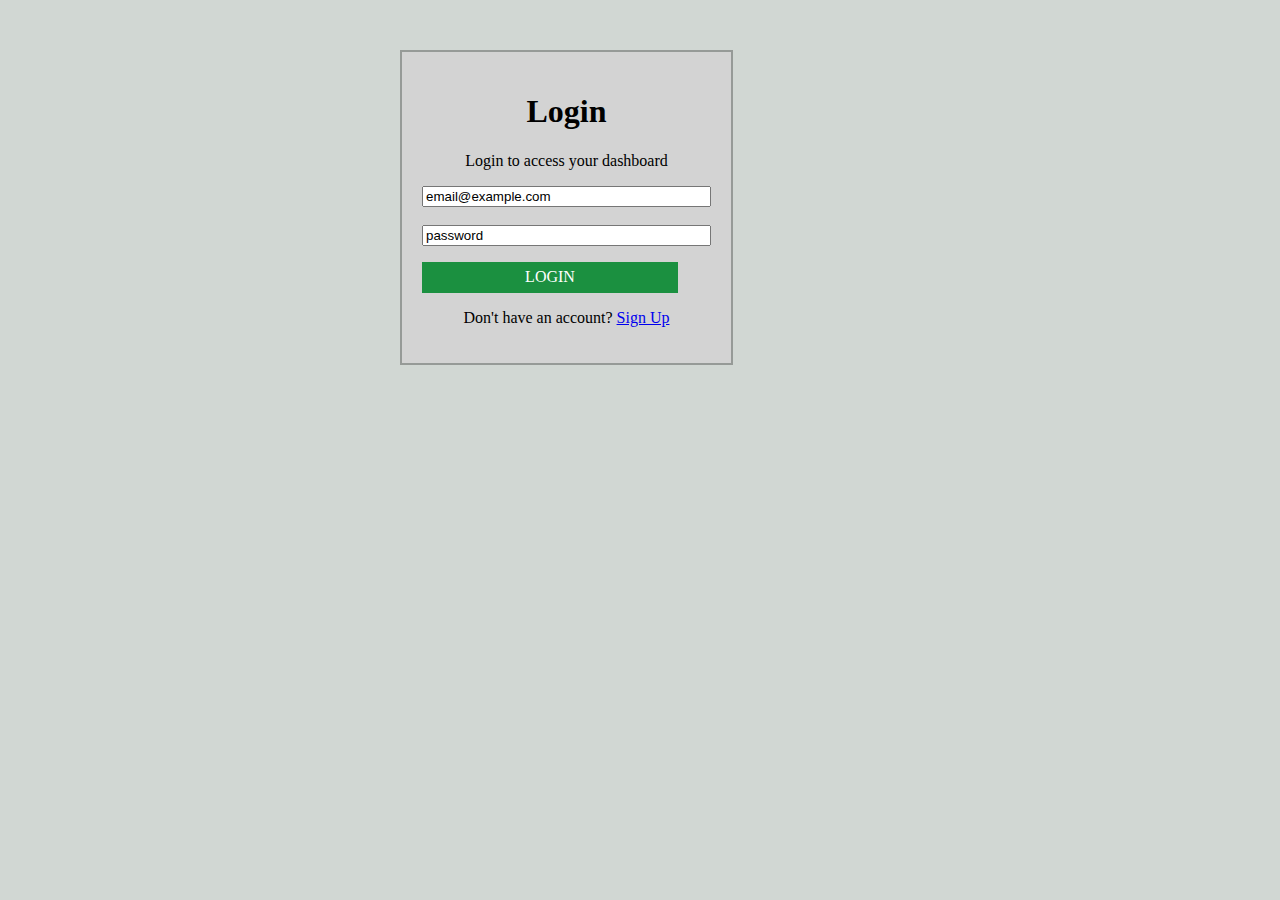
==== signin.html @ 2d7ae8f6 "project complete" ====
<!doctype html>

<html>

<head>

<style>

body{
background-color:#D1D7D3;
}

.main {

background-color: lightgrey;
border: #969A97 2px solid;
padding: 20px;
position: absolute;
top: 50px;
left: 400px;

}

.button {

background-color: #1B9040;
color: white;
width:250px;
height: 25px;
line-height: 23px;
padding: 3px;
text-align: center;
text-decoration: none;
display: inline-block;

}

h1,#para {

text-align: center;

}

</style>


</head>

<body>

<div class="main">

<h1> Login </h1>

<form>
<p id="para">Login to access your dashboard </p>

<p>

<input type="email" name="email" value="email@example.com" size="33"><br></br>

<input type="text" name="password" value="password" size="33"><br>

</p>

<a class="button" href=""> LOGIN </a> 

</form>

<p id="para"> Don't have an account&#63 <a href="index.html">Sign Up</a></p>

</div>

</body>

</html>
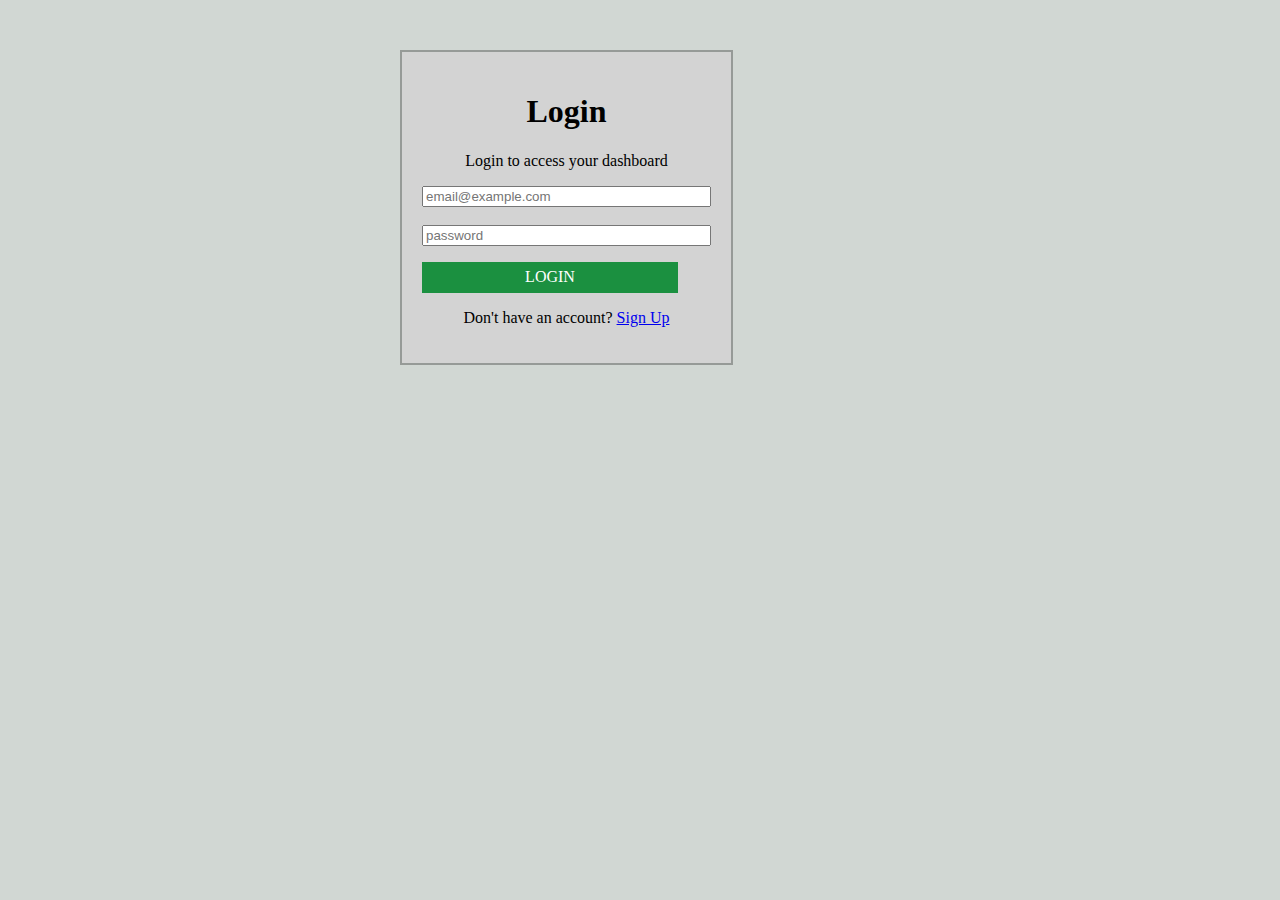
==== commit deb4c496: "Update signin.html" ====
--- a/signin.html
+++ b/signin.html
@@ -1,28 +1,21 @@
 <!doctype html>
-
 <html>
-
 <head>
-
 <style>
-
 body{
 background-color:#D1D7D3;
 }
 
 .main {
-
 background-color: lightgrey;
 border: #969A97 2px solid;
 padding: 20px;
 position: absolute;
 top: 50px;
 left: 400px;
-
 }
 
 .button {
-
 background-color: #1B9040;
 color: white;
 width:250px;
@@ -32,45 +25,31 @@
 text-align: center;
 text-decoration: none;
 display: inline-block;
-
 }
-
+  
 h1,#para {
-
 text-align: center;
-
 }
-
 </style>
-
-
+  
 </head>
-
 <body>
 
 <div class="main">
-
 <h1> Login </h1>
 
 <form>
 <p id="para">Login to access your dashboard </p>
 
 <p>
-
-<input type="email" name="email" value="email@example.com" size="33"><br></br>
-
-<input type="text" name="password" value="password" size="33"><br>
-
+<input type="email" name="email" placeholder="email@example.com" size="33"><br></br>
+<input type="text" name="password" placeholder="password" size="33"><br>
 </p>
-
+  
 <a class="button" href=""> LOGIN </a> 
-
 </form>
-
 <p id="para"> Don't have an account&#63 <a href="index.html">Sign Up</a></p>
-
 </div>
 
 </body>
-
-</html>+</html>
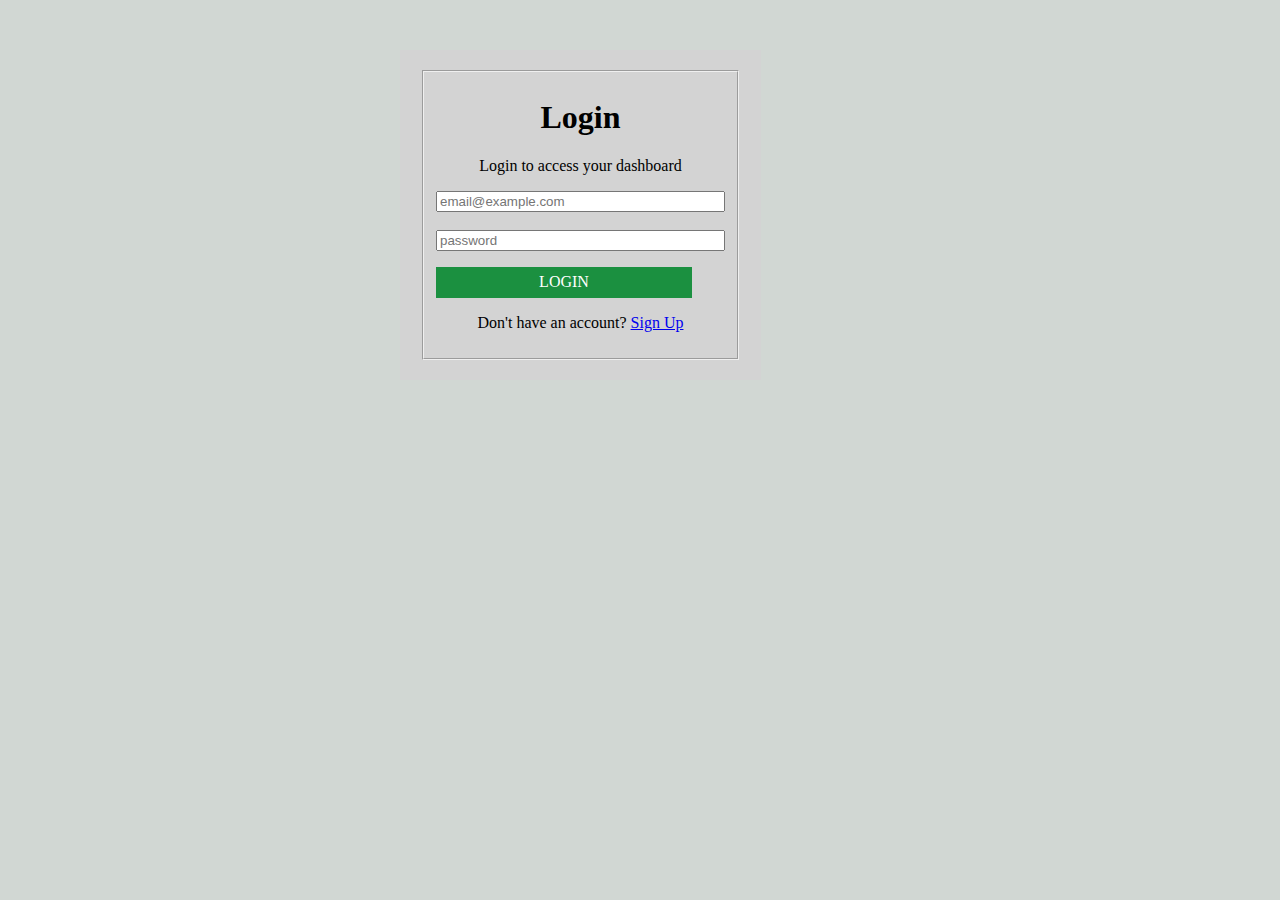
==== commit d3c52ea0: "removed unnecessary spaces" ====
--- a/signin.html
+++ b/signin.html
@@ -1,55 +1,53 @@
-<!doctype html>
-<html>
-<head>
-<style>
-body{
-background-color:#D1D7D3;
-}
+<!DOCTYPE html>
+<html lang="en">
+    <head>
+        <meta charset="UTF-8">
+        <meta name="viewport" content="width=device-width, initial-scale=1.0">
+        <style>
+            body{
+                background-color:#D1D7D3;
+            }
 
-.main {
-background-color: lightgrey;
-border: #969A97 2px solid;
-padding: 20px;
-position: absolute;
-top: 50px;
-left: 400px;
-}
+            .main {
+                background-color: lightgrey;
+                /* border: #969A97 2px solid; */
+                padding: 20px;
+                position: absolute;
+                top: 50px;
+                left: 400px;
+            }
 
-.button {
-background-color: #1B9040;
-color: white;
-width:250px;
-height: 25px;
-line-height: 23px;
-padding: 3px;
-text-align: center;
-text-decoration: none;
-display: inline-block;
-}
-  
-h1,#para {
-text-align: center;
-}
-</style>
-  
-</head>
-<body>
+            .button {
+                background-color: #1B9040;
+                color: white;
+                width:250px;
+                height: 25px;
+                line-height: 23px;
+                padding: 3px;
+                text-align: center;
+                text-decoration: none;
+                display: inline-block;
+            }
 
-<div class="main">
-<h1> Login </h1>
-
-<form>
-<p id="para">Login to access your dashboard </p>
-
-<p>
-<input type="email" name="email" placeholder="email@example.com" size="33"><br></br>
-<input type="text" name="password" placeholder="password" size="33"><br>
-</p>
-  
-<a class="button" href=""> LOGIN </a> 
-</form>
-<p id="para"> Don't have an account&#63 <a href="index.html">Sign Up</a></p>
-</div>
-
-</body>
-</html>
+            h1,#para {
+                text-align: center;
+            }
+        </style>
+    </head>
+    <body>
+        <div class="main">
+            <form>
+                <fieldset>
+                    <h1> Login </h1>
+                    <p id="para">Login to access your dashboard </p>
+                    <p>
+                    <input type="email" name="email" placeholder="email@example.com" size="33"><br></br>
+                    <input type="text" name="password" placeholder="password" size="33"><br>
+                    </p>
+                    <a class="button" href=""> LOGIN </a> 
+                    <p id="para"> Don't have an account&#63 <a href="index.html">Sign Up</a></p>
+                </fieldset>
+            </form>
+        </div>
+    </body>
+</html>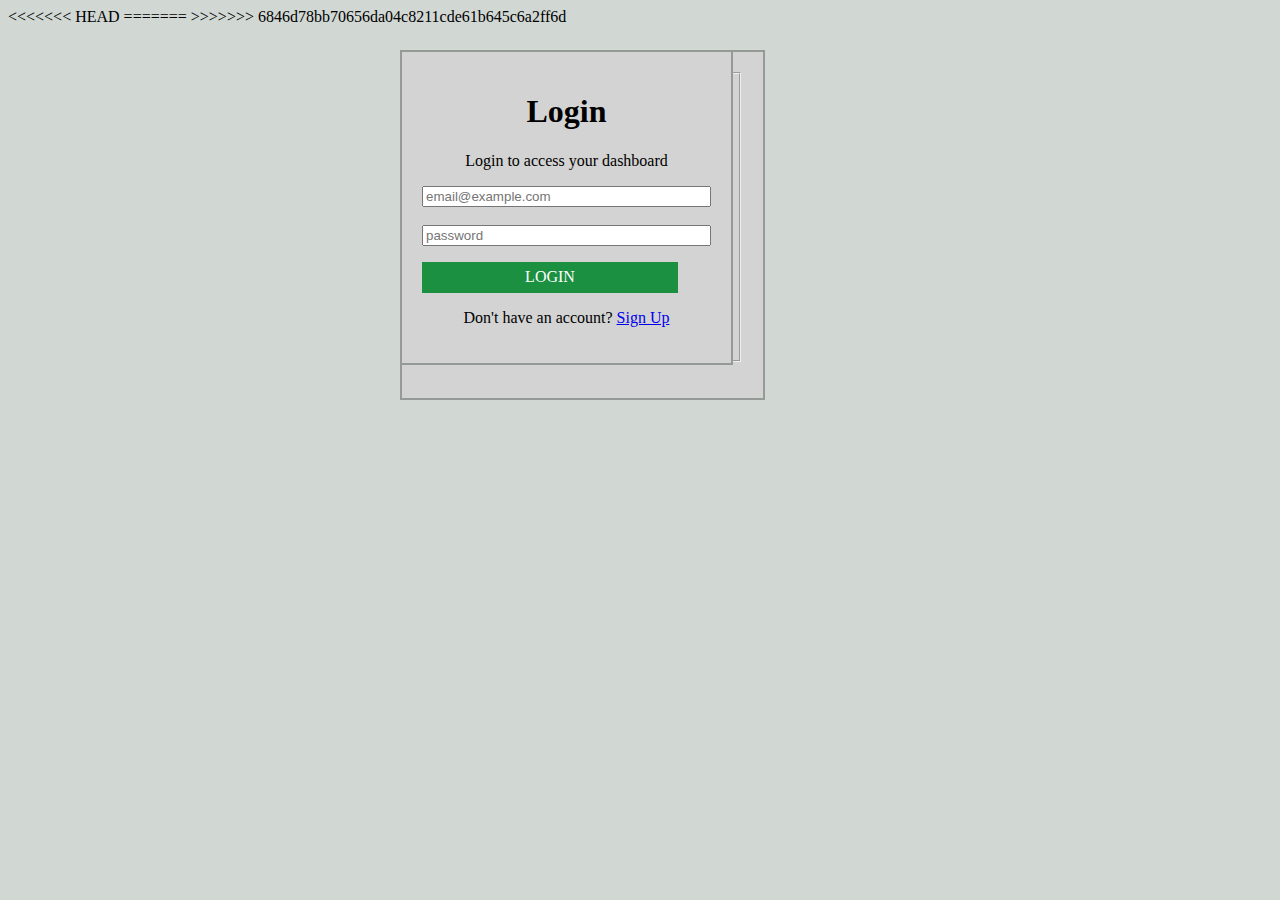
==== commit 91b4f4cf: "removed unnecessary spaces and reduced file size" ====
--- a/signin.html
+++ b/signin.html
@@ -1,3 +1,4 @@
+<<<<<<< HEAD
 <!DOCTYPE html>
 <html lang="en">
     <head>
@@ -50,4 +51,61 @@
             </form>
         </div>
     </body>
-</html>+</html>
+=======
+<!doctype html>
+<html>
+<head>
+<style>
+body{
+background-color:#D1D7D3;
+}
+
+.main {
+background-color: lightgrey;
+border: #969A97 2px solid;
+padding: 20px;
+position: absolute;
+top: 50px;
+left: 400px;
+}
+
+.button {
+background-color: #1B9040;
+color: white;
+width:250px;
+height: 25px;
+line-height: 23px;
+padding: 3px;
+text-align: center;
+text-decoration: none;
+display: inline-block;
+}
+  
+h1,#para {
+text-align: center;
+}
+</style>
+  
+</head>
+<body>
+
+<div class="main">
+<h1> Login </h1>
+
+<form>
+<p id="para">Login to access your dashboard </p>
+
+<p>
+<input type="email" name="email" placeholder="email@example.com" size="33"><br></br>
+<input type="text" name="password" placeholder="password" size="33"><br>
+</p>
+  
+<a class="button" href=""> LOGIN </a> 
+</form>
+<p id="para"> Don't have an account&#63 <a href="index.html">Sign Up</a></p>
+</div>
+
+</body>
+</html>
+>>>>>>> 6846d78bb70656da04c8211cde61b645c6a2ff6d
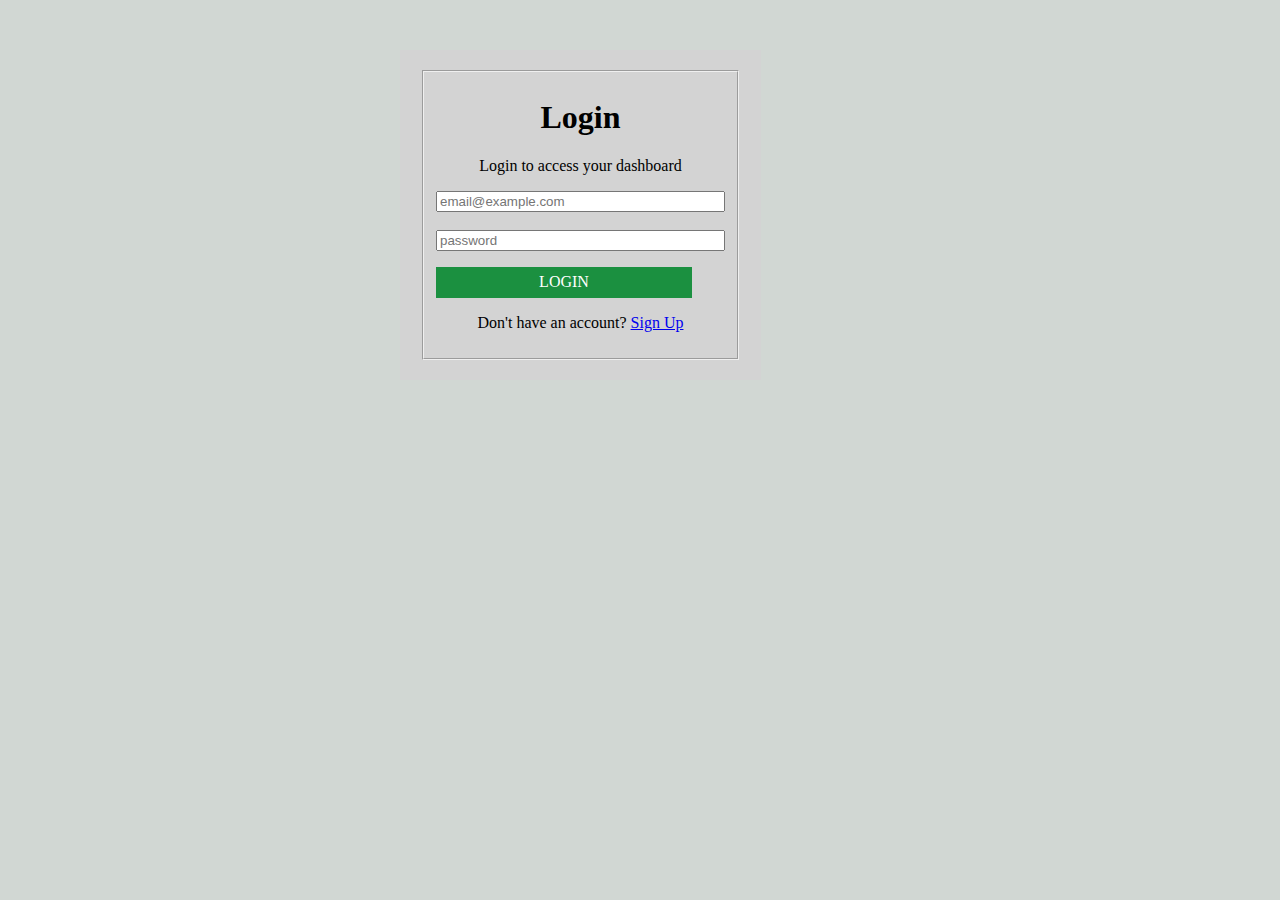
==== commit 7dc5b528: "reduced redundant" ====
--- a/signin.html
+++ b/signin.html
@@ -1,4 +1,3 @@
-<<<<<<< HEAD
 <!DOCTYPE html>
 <html lang="en">
     <head>
@@ -51,61 +50,4 @@
             </form>
         </div>
     </body>
-</html>
-=======
-<!doctype html>
-<html>
-<head>
-<style>
-body{
-background-color:#D1D7D3;
-}
-
-.main {
-background-color: lightgrey;
-border: #969A97 2px solid;
-padding: 20px;
-position: absolute;
-top: 50px;
-left: 400px;
-}
-
-.button {
-background-color: #1B9040;
-color: white;
-width:250px;
-height: 25px;
-line-height: 23px;
-padding: 3px;
-text-align: center;
-text-decoration: none;
-display: inline-block;
-}
-  
-h1,#para {
-text-align: center;
-}
-</style>
-  
-</head>
-<body>
-
-<div class="main">
-<h1> Login </h1>
-
-<form>
-<p id="para">Login to access your dashboard </p>
-
-<p>
-<input type="email" name="email" placeholder="email@example.com" size="33"><br></br>
-<input type="text" name="password" placeholder="password" size="33"><br>
-</p>
-  
-<a class="button" href=""> LOGIN </a> 
-</form>
-<p id="para"> Don't have an account&#63 <a href="index.html">Sign Up</a></p>
-</div>
-
-</body>
-</html>
->>>>>>> 6846d78bb70656da04c8211cde61b645c6a2ff6d
+</html>